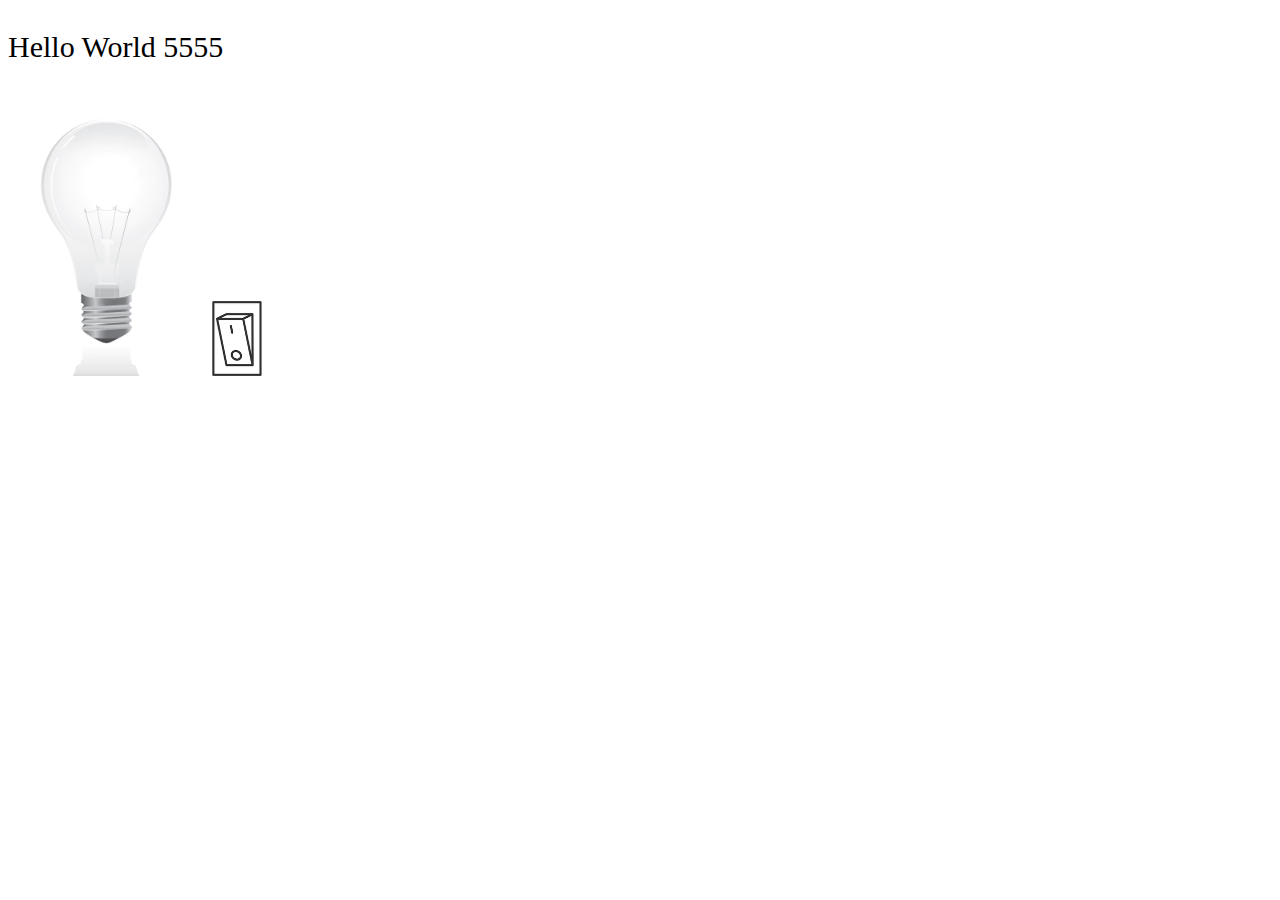
==== web/index.html @ 6fffd74e "8:46pm 27/02/2023" ====
<!DOCTYPE html>
<html>

  <head>
    <meta name="viewport" content="width=device-width , initial-scale=1">
   <link rel="stylesheet" href="style.css">
  </head>

  <body>

    <p style="font-size: 30px;">Hello World 5555</p>

    <div>

        <img id="bulb_image" src="../image/bulb-off.png" width="200">
        <img id="switch_image" src="../image/switch-off.png" width="50">

    </div>
      

   <script src="test1.js"></script>
  </body>

</html>
---- web/style.css ----
p.one
{
    font-size: 30px;
}
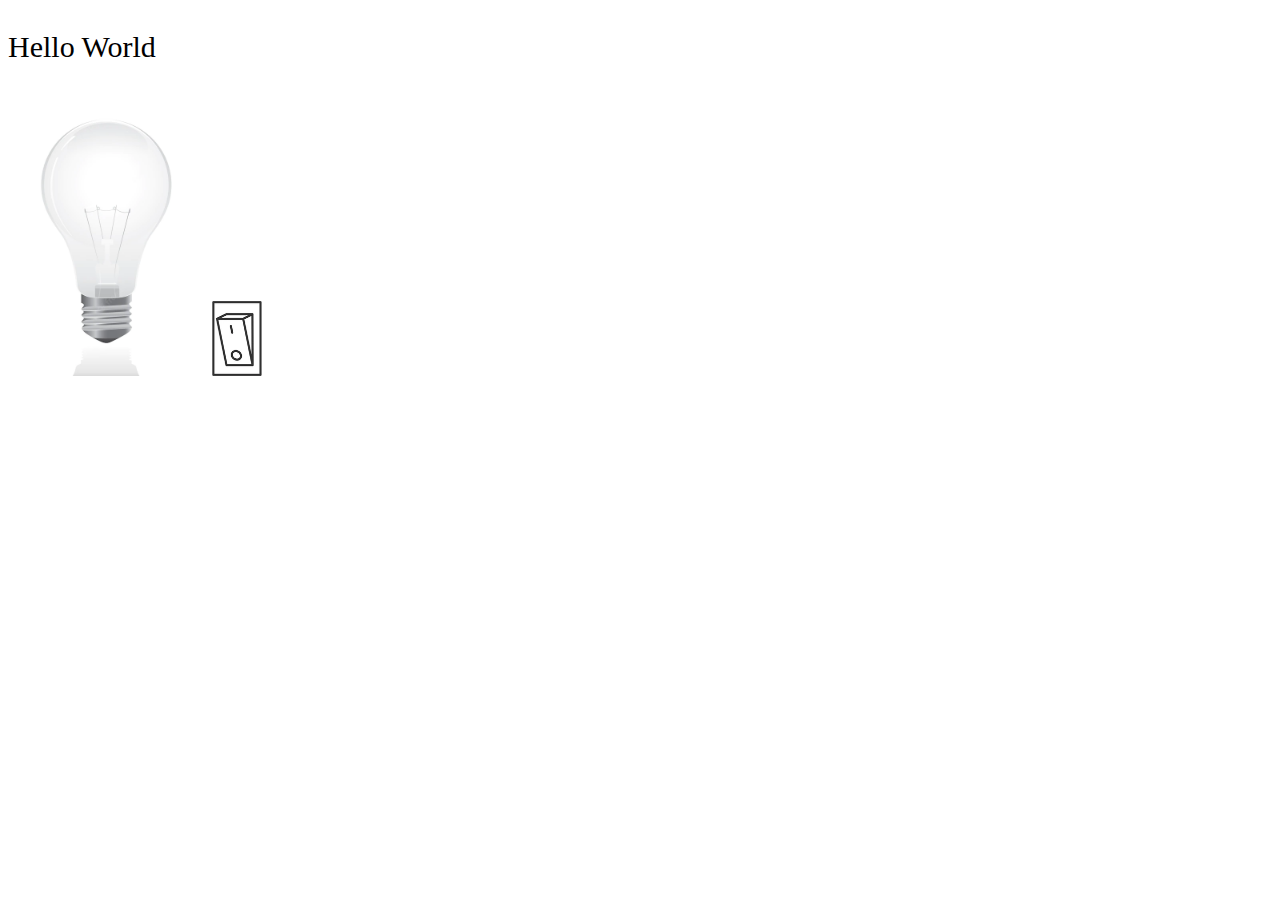
==== commit b2c53ed3: "9:07pm 27/02/2023" ====
--- a/web/index.html
+++ b/web/index.html
@@ -8,7 +8,7 @@
 
   <body>
 
-    <p style="font-size: 30px;">Hello World 5555</p>
+    <p style="font-size: 30px;">Hello World</p>
 
     <div>
 
@@ -18,7 +18,7 @@
     </div>
       
 
-   <script src="test1.js"></script>
+   <script src="javascript.js"></script>
   </body>
 
 </html>